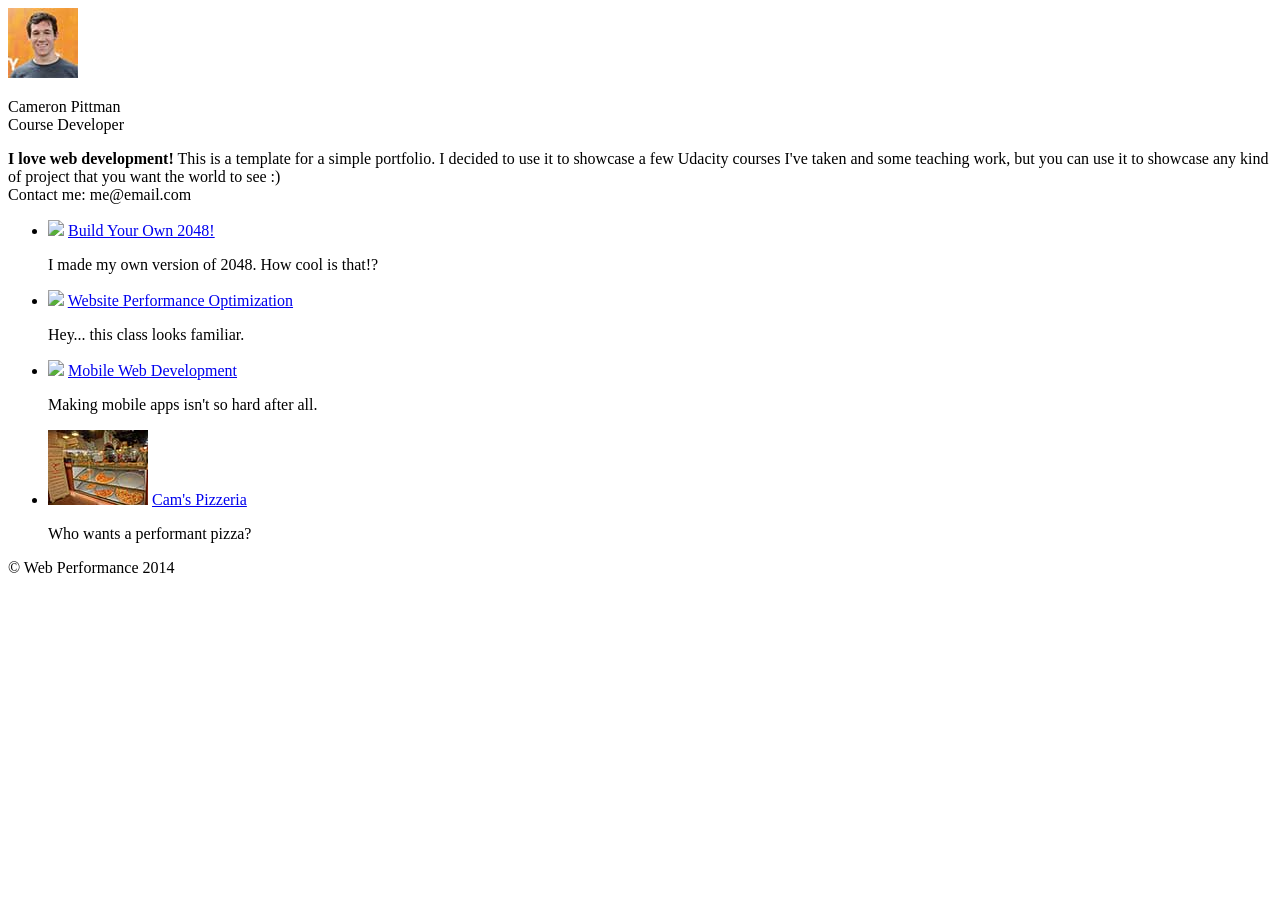
==== index.html @ 9f9385e7 "Fix a typo in previous commit - forgot to include the linked script!" ====
<!DOCTYPE html>
<html lang="en">
  <head>
    <meta charset="utf-8">
    <meta name="viewport" content="width=device-width, initial-scale=1">
    <meta name="description" content="Final project for P4: Website Optimization">
    <meta name="author" content="Keith Thomson">
    <title>Cameron Pittman: Portfolio</title>

    <!-- Hmm, what is the impact of web fonts on speed? Measure it... -->
    <link href="//fonts.googleapis.com/css?family=Open+Sans:400,700" rel="stylesheet">

    <link href="css/style.css" rel="stylesheet">
    <link href="css/print.css" rel="stylesheet">

    <!-- removing google analytics script - we don't need it
    <script>
      (function(w,g){w['GoogleAnalyticsObject']=g;
      w[g]=w[g]||function(){(w[g].q=w[g].q||[]).push(arguments)};w[g].l=1*new Date();})(window,'ga');

      // TODO: replace with your Google Analytics profile ID.
      ga('create', 'UA-XXXX-Y');
      ga('send', 'pageview');
    </script>
    <script src="http://www.google-analytics.com/analytics.js"></script> -->

    <script async src="js/perfmatters.js"></script>
  </head>

  <body>
    <header>
      <a href="/"><img src="img/profilepic.jpg"></a>
      <p>Cameron Pittman<br><span>Course Developer</span></p>
    </header>

    <div class="container">
      <div class="hero">
        <strong>I love web development!</strong> This is a template for a simple portfolio. I decided to use it to showcase a few Udacity courses I've taken and some teaching work, but you can use it to showcase any kind of project that you want the world to see :) <br> Contact me: me@email.com
      </div>

      <div class="content">
        <ul>
          <li>
            <img src="https://lh4.ggpht.com/kJEnfqhPvtm4m3EneSZ4fWYGS8lW4YNhEjk6zPkyrQaBUHc-2Y_ElDic99NHI0h-UBLXVbRCjFybFvrWxdk=s100">
            <a href="project-2048.html">Build Your Own 2048!</a>
            <p>I made my own version of 2048. How cool is that!?</p>
          </li>

          <li>
            <img src="https://lh6.ggpht.com/f_0W8h__3G99CWTjnMjD8BUKm7yp2-wJyApLtTwFoFtlal2ULf_JgHIsOQq2NiYfKOdMlXlMHDKNo5XVZLs=s100">
            <a href="project-webperf.html">Website Performance Optimization</a>
            <p>Hey... this class looks familiar.</p>
          </li>

          <li>
            <img src="https://lh5.ggpht.com/IKdCmTWn8a2nMhlwMYzryvzRN5CUZAOBr4tDrEAbszV7TIFe9pRAInA4kkYcgTXwrifJsBEsq1agTueuu-g=s100">
            <a href="project-mobile.html">Mobile Web Development</a>
            <p>Making mobile apps isn't so hard after all.</p>
          </li>

          <li>
            <img style="width: 100px;" src="views/images/pizzeria.jpg">
            <a href="views/pizza.html">Cam's Pizzeria</a>
            <p>Who wants a performant pizza?</p>
          </li>
        </ul>
    </div>

    <footer>
      <p>&copy; Web Performance 2014 <span id="crp-stats"></span></p>
    </footer>
  </body>
</html>
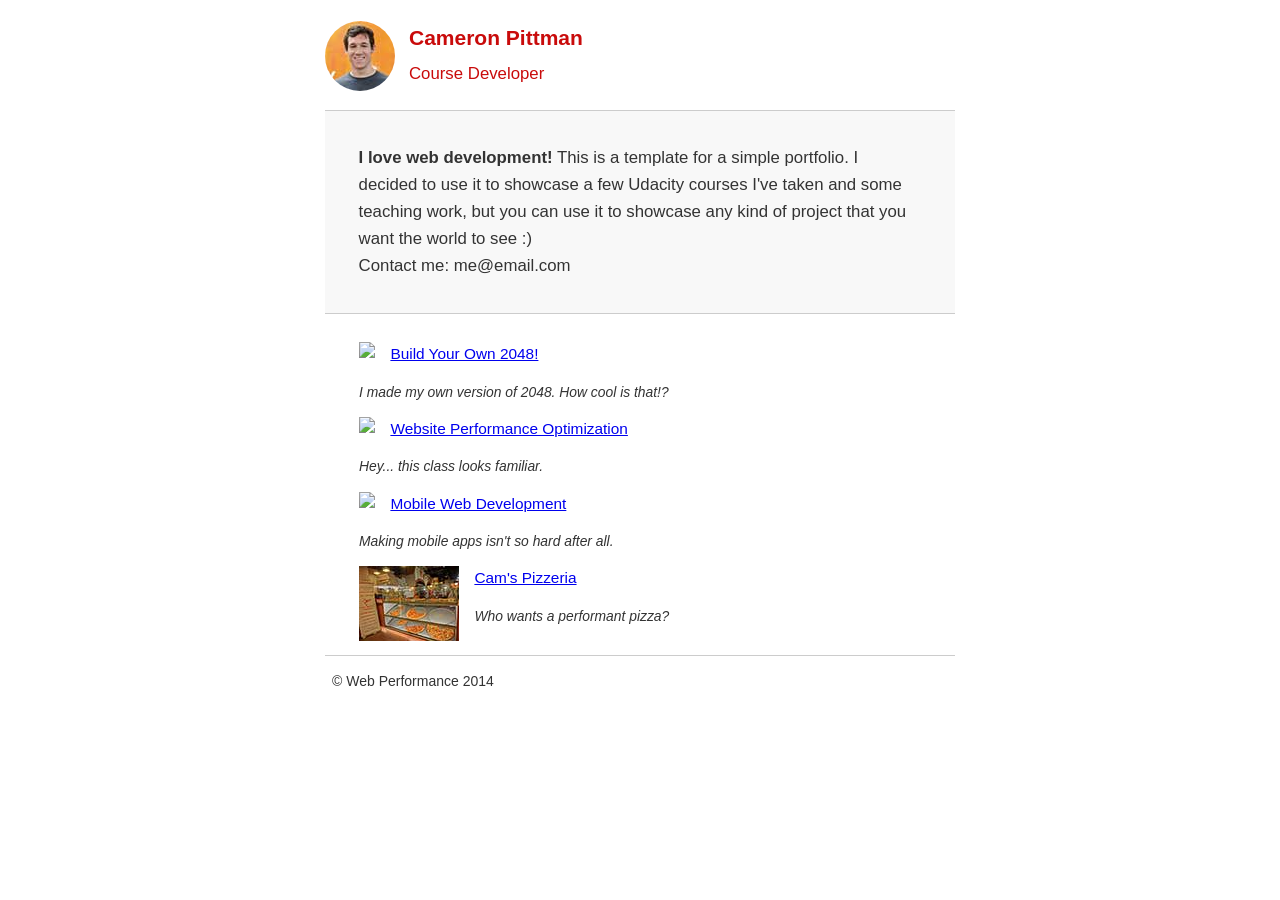
==== commit c83fe1a2: "Inline the css styles used on index.html and load the css file asynchronously" ====
--- a/index.html
+++ b/index.html
@@ -10,19 +10,58 @@
     <!-- Hmm, what is the impact of web fonts on speed? Measure it... -->
     <link href="//fonts.googleapis.com/css?family=Open+Sans:400,700" rel="stylesheet">
 
+    <!-- inline those parts of the main css that are used on index.html - we will load the whole css file asynchronously in javascript later -->
+    <style>
+      html {
+        font-size: 100%;
+        overflow-y: scroll;
+        -webkit-tap-highlight-color: rgba(0,0,0,0);
+        -ms-text-size-adjust: 100%;
+        -webkit-text-size-adjust: none;
+      }
+      body { margin: 0; font-size: 14px; line-height: 1.61; font-weight: 400; }
+      body, button, input, select, textarea { font-family: 'Open Sans', sans-serif; color: #333; }
+
+      b, strong { font-weight: bold; }
+      ul, ol { margin: 1em 0; padding: 0 0 0 20px; }
+      img { border: 0; max-width: 100%; }
+
+      body { background: #fff; }
+      header, footer, .container { max-width: 45em; margin: 0 auto; }
+
+      header { padding: 0 0.5em; color: #C90B0B; }
+      header img { border-radius: 40px; float: left; }
+      header p { font-size:1.5em; font-weight: bold; padding-left: 4em;}
+      header p span { font-size: 0.8em; font-weight: normal;}
+
+      .hero { padding: 2em; background-color: #f8f8f8; font-size:1.2em;
+        border-bottom: 1px solid #ccc;
+        border-top: 1px solid #ccc;
+      }
+
+      .content { padding: 1em 1em; }
+      .content li { list-style-type: none; font-size: 1.1em;}
+      li img { float:left; padding-right: 1em; }
+      li p { font-size: 0.9em; font-style: italic; }
+
+      footer {
+        padding: 0 0.5em;
+        border-top: 1px solid #ccc;
+      }
+      footer span { float: right; font-style: italic; }
+
+      /* Smartphones (portrait) */
+      @media only screen and (max-width: 480px) {
+        body { font-size: 12px;}
+        header p { padding-left: 4.5em;}
+      }
+    </style>
+
+
     <link href="css/style.css" rel="stylesheet">
-    <link href="css/print.css" rel="stylesheet">
+    <link href="css/print.css" rel="stylesheet" media="print">
 
-    <!-- removing google analytics script - we don't need it
-    <script>
-      (function(w,g){w['GoogleAnalyticsObject']=g;
-      w[g]=w[g]||function(){(w[g].q=w[g].q||[]).push(arguments)};w[g].l=1*new Date();})(window,'ga');
-
-      // TODO: replace with your Google Analytics profile ID.
-      ga('create', 'UA-XXXX-Y');
-      ga('send', 'pageview');
-    </script>
-    <script src="http://www.google-analytics.com/analytics.js"></script> -->
+    <!-- Note: removed google analytics script - we don't need it -->
 
     <script async src="js/perfmatters.js"></script>
   </head>
@@ -69,5 +108,20 @@
     <footer>
       <p>&copy; Web Performance 2014 <span id="crp-stats"></span></p>
     </footer>
+
+    <!-- load the main style sheet asynchronously -->
+    <script>
+      var cb = function() {
+        var l = document.createElement('link'); l.rel = 'stylesheet';
+        l.href = 'css/style.css';
+        var h = document.getElementsByTagName('head')[0]; h.parentNode.insertBefore(l, h);
+      };
+      var raf = requestAnimationFrame || mozRequestAnimationFrame ||
+          webkitRequestAnimationFrame || msRequestAnimationFrame;
+      if (raf) raf(cb);
+      else window.addEventListener('load', cb);
+    </script>
+
+
   </body>
 </html>
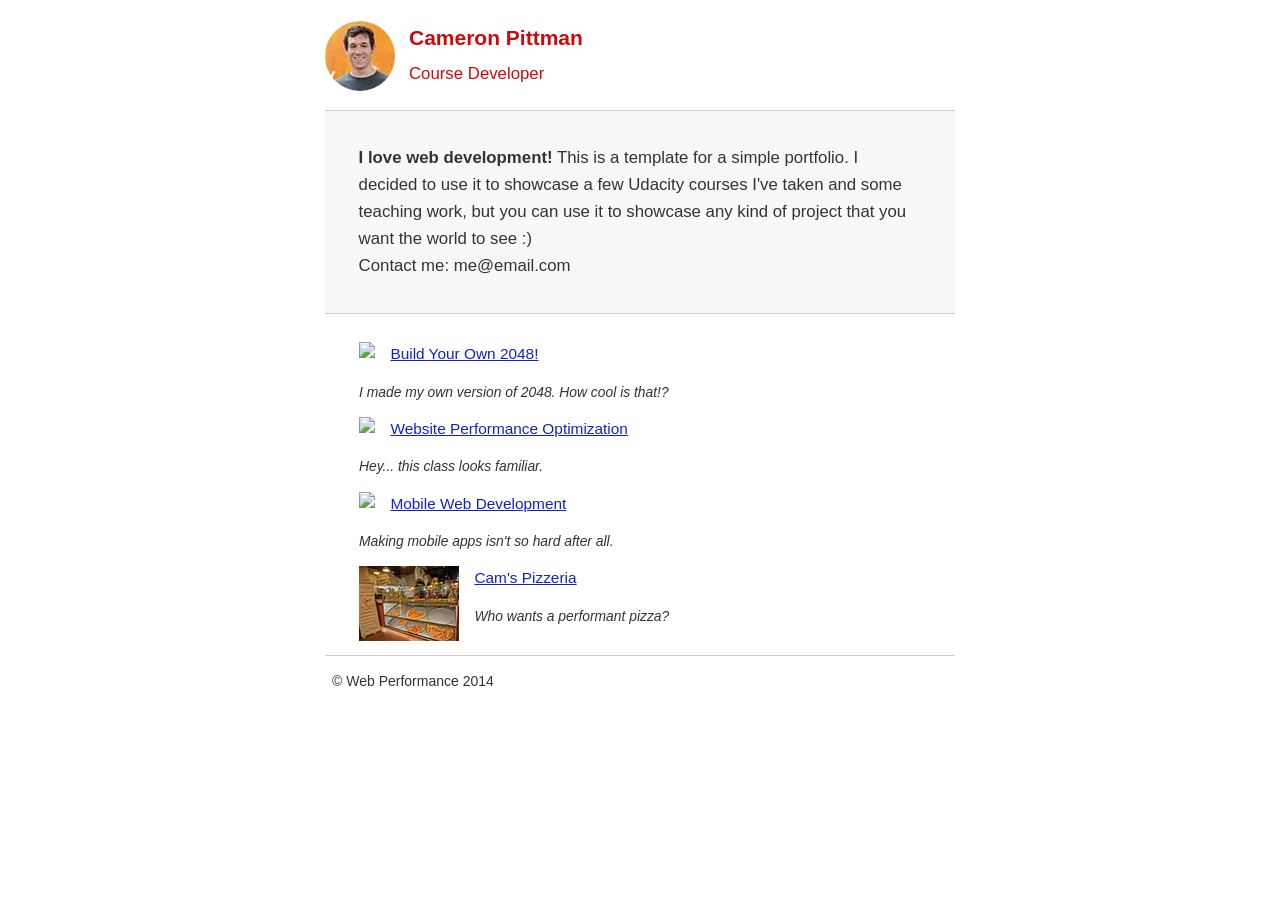
==== commit 5330730a: "Remove the web font Open Sans from index.html and style.css" ====
--- a/index.html
+++ b/index.html
@@ -7,8 +7,7 @@
     <meta name="author" content="Keith Thomson">
     <title>Cameron Pittman: Portfolio</title>
 
-    <!-- Hmm, what is the impact of web fonts on speed? Measure it... -->
-    <link href="//fonts.googleapis.com/css?family=Open+Sans:400,700" rel="stylesheet">
+    <!-- Removed the web font Open Sans, no need to use it -->
 
     <!-- inline those parts of the main css that are used on index.html - we will load the whole css file asynchronously in javascript later -->
     <style>
@@ -20,7 +19,7 @@
         -webkit-text-size-adjust: none;
       }
       body { margin: 0; font-size: 14px; line-height: 1.61; font-weight: 400; }
-      body, button, input, select, textarea { font-family: 'Open Sans', sans-serif; color: #333; }
+      body, button, input, select, textarea { font-family: 'Arial, sans-serif; color: #333; }
 
       b, strong { font-weight: bold; }
       ul, ol { margin: 1em 0; padding: 0 0 0 20px; }
@@ -57,8 +56,7 @@
       }
     </style>
 
-
-    <link href="css/style.css" rel="stylesheet">
+    <!-- added a media query so this link won't block rendering for screen -->
     <link href="css/print.css" rel="stylesheet" media="print">
 
     <!-- Note: removed google analytics script - we don't need it -->
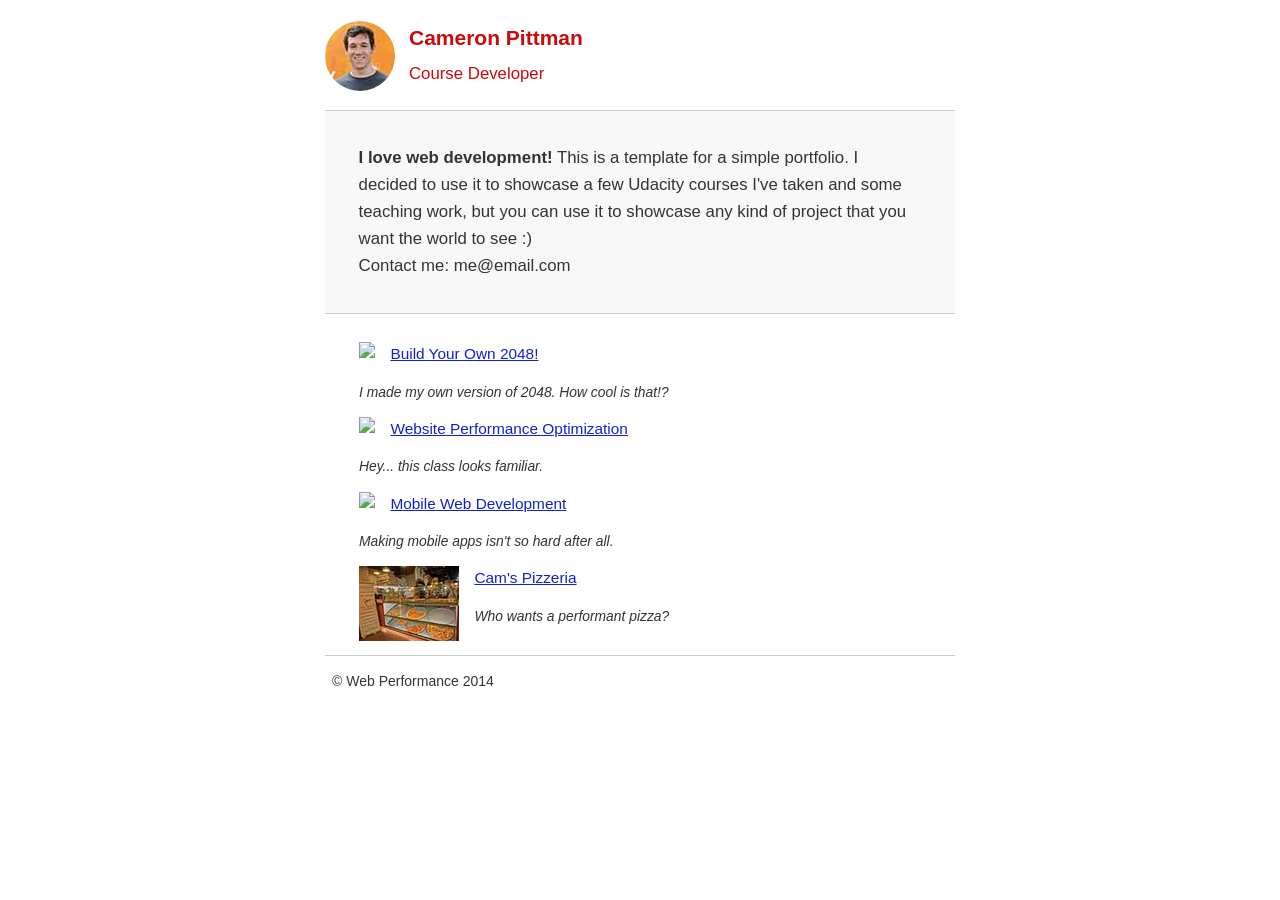
==== commit d0ae9239: "Tweak some comments" ====
--- a/index.html
+++ b/index.html
@@ -7,9 +7,9 @@
     <meta name="author" content="Keith Thomson">
     <title>Cameron Pittman: Portfolio</title>
 
-    <!-- Removed the web font Open Sans, no need to use it -->
+    <!-- optimization: removed the web font Open Sans, no need to use it -->
 
-    <!-- inline those parts of the main css that are used on index.html - we will load the whole css file asynchronously in javascript later -->
+    <!-- optimization: inline those parts of the main css that are used in index.html - we will load the whole css file asynchronously in javascript later -->
     <style>
       html {
         font-size: 100%;
@@ -107,7 +107,7 @@
       <p>&copy; Web Performance 2014 <span id="crp-stats"></span></p>
     </footer>
 
-    <!-- load the main style sheet asynchronously -->
+    <!-- optimization: load the main style sheet asynchronously -->
     <script>
       var cb = function() {
         var l = document.createElement('link'); l.rel = 'stylesheet';
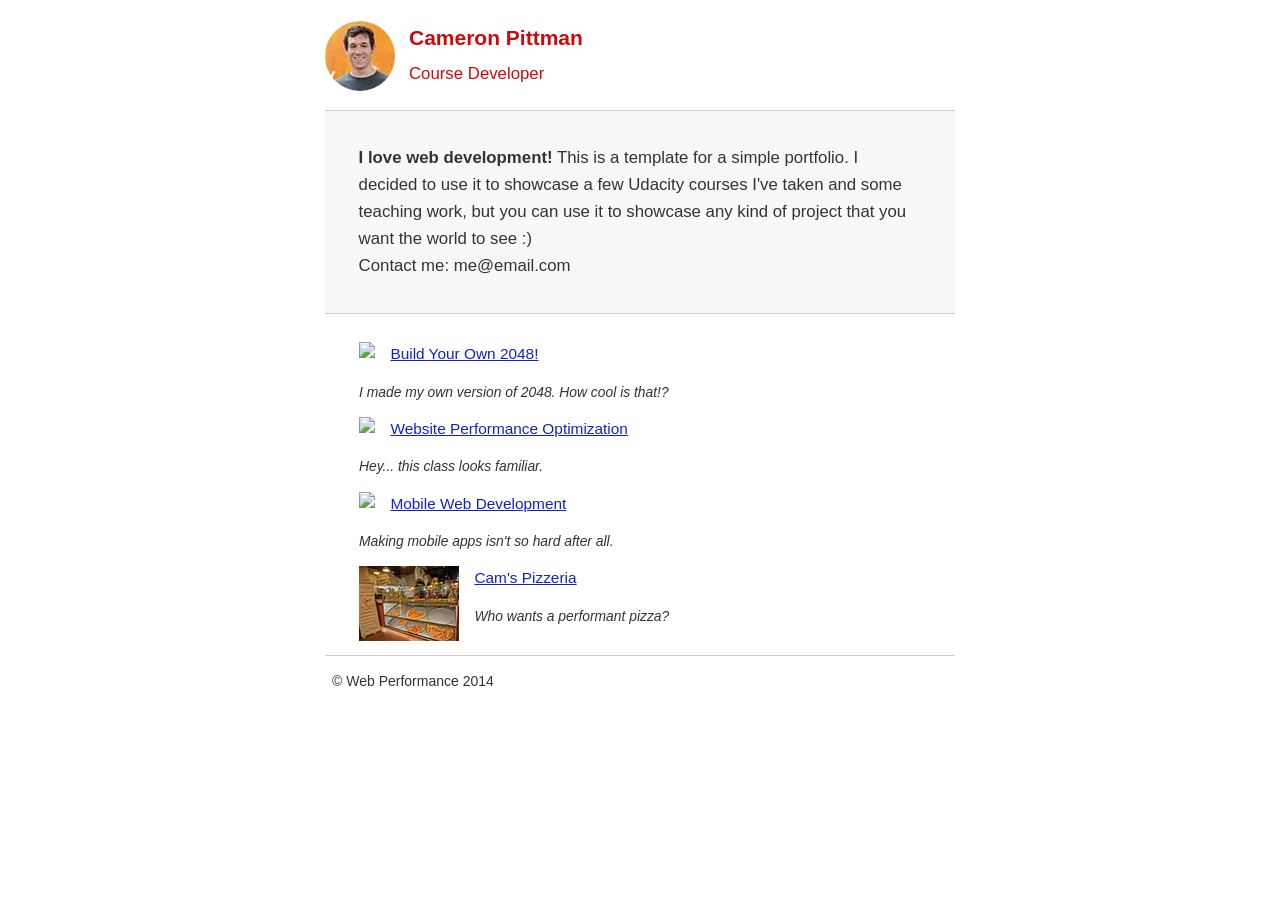
==== commit 6a9285b1: "Update README to prepare for submission" ====
--- a/index.html
+++ b/index.html
@@ -56,10 +56,10 @@
       }
     </style>
 
-    <!-- added a media query so this link won't block rendering for screen -->
+    <!-- optimization: added a media query so this link won't block rendering for screen -->
     <link href="css/print.css" rel="stylesheet" media="print">
 
-    <!-- Note: removed google analytics script - we don't need it -->
+    <!-- optimization: removed google analytics script - we don't need it -->
 
     <script async src="js/perfmatters.js"></script>
   </head>
